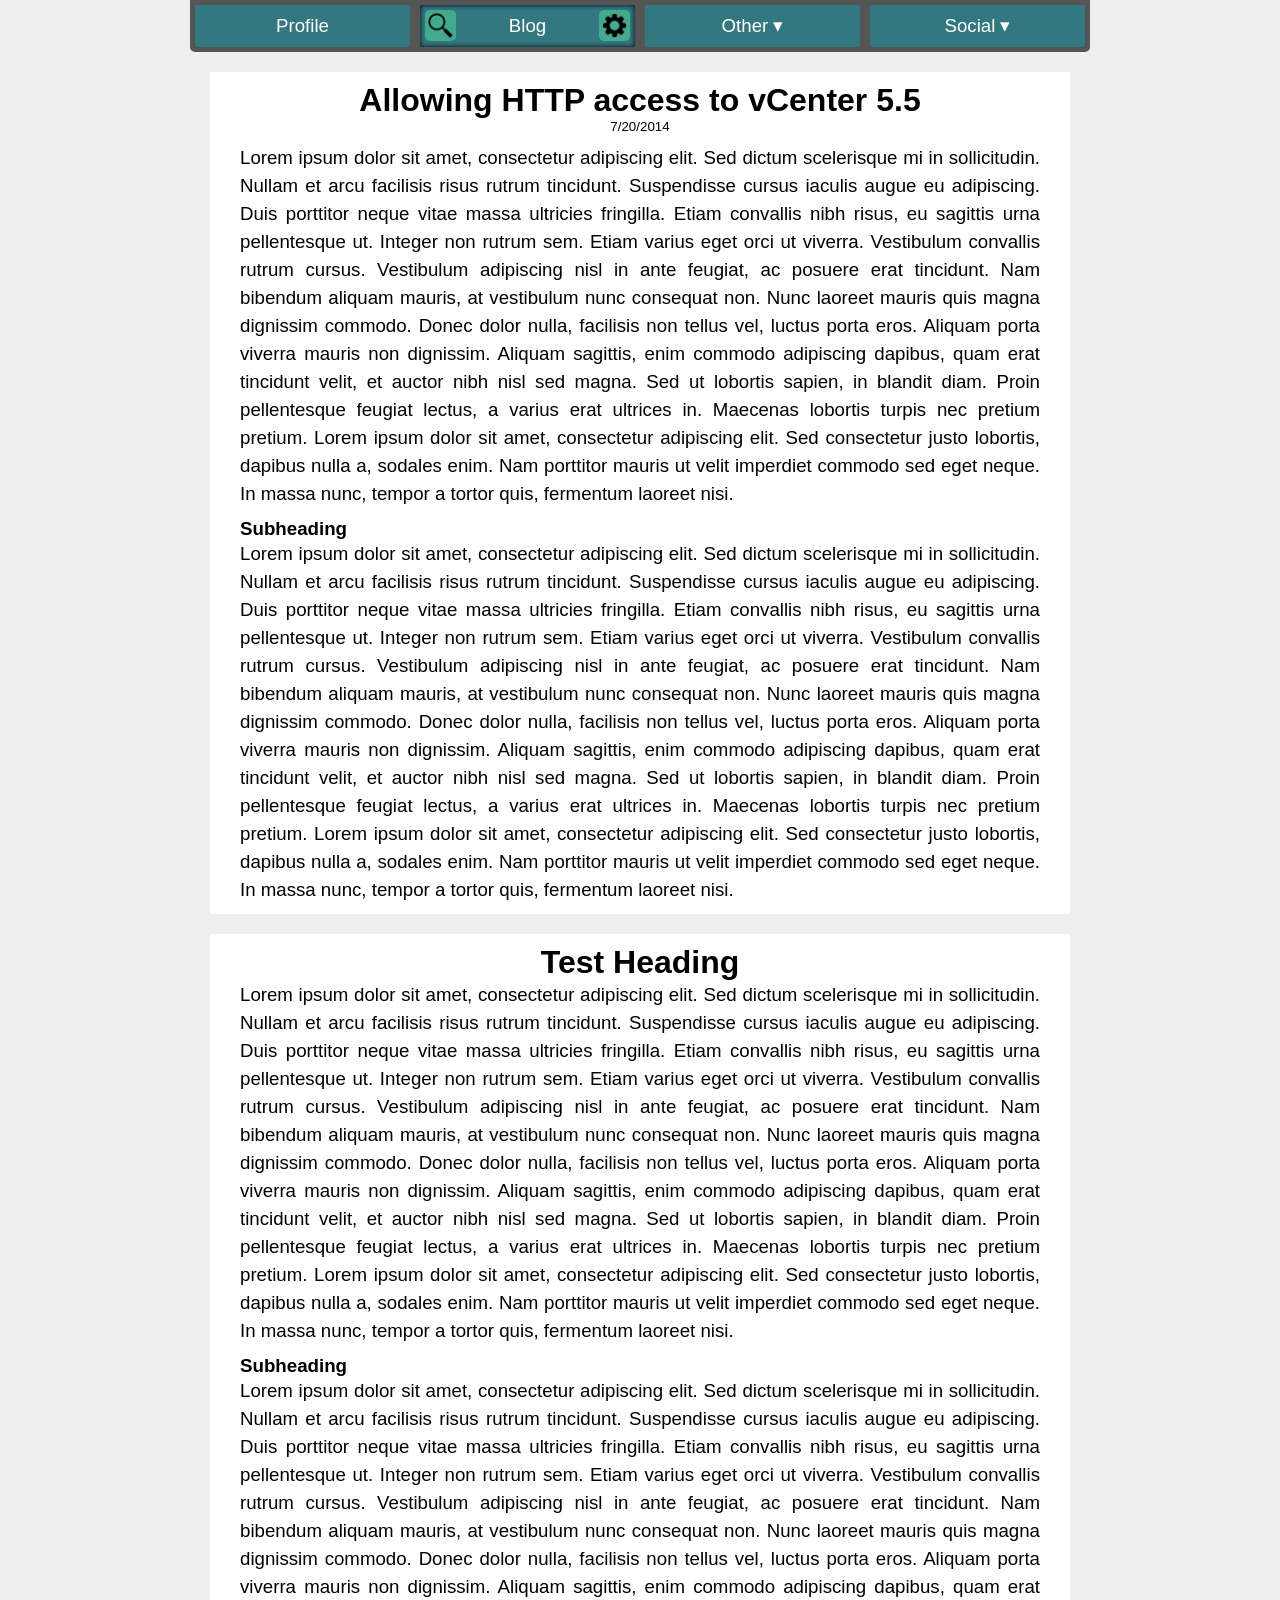
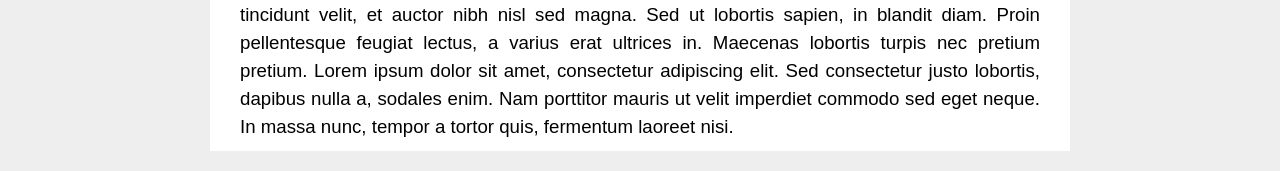
==== index.html @ a3d43761 "First commit." ====
<html>

<head>
	<link rel="stylesheet" type="text/css" href="css/styles.css" />
	<link rel="stylesheet" type="text/css" href="css/normalize.css" />
	<link href='http://fonts.googleapis.com/css?family=Source+Sans+Pro' rel='stylesheet' type='text/css'>
</head>

<body>
	<div id="container">
		<nav>
			<a href="link.html">Profile</a>
			<a href="link.html" class="active"><span class="search"></span>Blog<span class="gear"></span></a>
			<div class="nav-dropdown">
					Other &#x25BE;
					<div class="nav-dropdown-links">
					<a href="files.html">Files</a>
					<a href="files.html">Another thing</a>
					<a href="files.html">dsuccdc.org</a>
					
					</div>
			</div>
			<div class="nav-dropdown">
					Social &#x25BE;
					<div class="nav-dropdown-links">
					<a href="files.html">Facebook</a>
					<a href="files.html">Twitter</a>
					<a href="files.html">Github</a>
					<a href="files.html">Linkedin</a>
					
					</div>
			</div>
		</nav>
		<div id="body-container">
			<div class="content-section">
				<h1>Allowing HTTP access to vCenter 5.5</h1>
				<div class="date">7/20/2014</div>
				<p>Lorem ipsum dolor sit amet, consectetur adipiscing elit. Sed dictum scelerisque mi in sollicitudin. Nullam et arcu facilisis risus rutrum tincidunt. Suspendisse cursus iaculis augue eu adipiscing. Duis porttitor neque vitae massa ultricies fringilla. Etiam convallis nibh risus, eu sagittis urna pellentesque ut. Integer non rutrum sem. Etiam varius eget orci ut viverra. Vestibulum convallis rutrum cursus. Vestibulum adipiscing nisl in ante feugiat, ac posuere erat tincidunt. Nam bibendum aliquam mauris, at vestibulum nunc consequat non. Nunc laoreet mauris quis magna dignissim commodo. Donec dolor nulla, facilisis non tellus vel, luctus porta eros. Aliquam porta viverra mauris non dignissim. Aliquam sagittis, enim commodo adipiscing dapibus, quam erat tincidunt velit, et auctor nibh nisl sed magna. Sed ut lobortis sapien, in blandit diam. Proin pellentesque feugiat lectus, a varius erat ultrices in. Maecenas lobortis turpis nec pretium pretium. Lorem ipsum dolor sit amet, consectetur adipiscing elit. Sed consectetur justo lobortis, dapibus nulla a, sodales enim. Nam porttitor mauris ut velit imperdiet commodo sed eget neque. In massa nunc, tempor a tortor quis, fermentum laoreet nisi.</p>
				<h3>Subheading</h3>
				<p>Lorem ipsum dolor sit amet, consectetur adipiscing elit. Sed dictum scelerisque mi in sollicitudin. Nullam et arcu facilisis risus rutrum tincidunt. Suspendisse cursus iaculis augue eu adipiscing. Duis porttitor neque vitae massa ultricies fringilla. Etiam convallis nibh risus, eu sagittis urna pellentesque ut. Integer non rutrum sem. Etiam varius eget orci ut viverra. Vestibulum convallis rutrum cursus. Vestibulum adipiscing nisl in ante feugiat, ac posuere erat tincidunt. Nam bibendum aliquam mauris, at vestibulum nunc consequat non. Nunc laoreet mauris quis magna dignissim commodo. Donec dolor nulla, facilisis non tellus vel, luctus porta eros. Aliquam porta viverra mauris non dignissim. Aliquam sagittis, enim commodo adipiscing dapibus, quam erat tincidunt velit, et auctor nibh nisl sed magna. Sed ut lobortis sapien, in blandit diam. Proin pellentesque feugiat lectus, a varius erat ultrices in. Maecenas lobortis turpis nec pretium pretium. Lorem ipsum dolor sit amet, consectetur adipiscing elit. Sed consectetur justo lobortis, dapibus nulla a, sodales enim. Nam porttitor mauris ut velit imperdiet commodo sed eget neque. In massa nunc, tempor a tortor quis, fermentum laoreet nisi.</p>
			</div>
			<div class="content-section">
				<h1>Test Heading</h1>
				<p>Lorem ipsum dolor sit amet, consectetur adipiscing elit. Sed dictum scelerisque mi in sollicitudin. Nullam et arcu facilisis risus rutrum tincidunt. Suspendisse cursus iaculis augue eu adipiscing. Duis porttitor neque vitae massa ultricies fringilla. Etiam convallis nibh risus, eu sagittis urna pellentesque ut. Integer non rutrum sem. Etiam varius eget orci ut viverra. Vestibulum convallis rutrum cursus. Vestibulum adipiscing nisl in ante feugiat, ac posuere erat tincidunt. Nam bibendum aliquam mauris, at vestibulum nunc consequat non. Nunc laoreet mauris quis magna dignissim commodo. Donec dolor nulla, facilisis non tellus vel, luctus porta eros. Aliquam porta viverra mauris non dignissim. Aliquam sagittis, enim commodo adipiscing dapibus, quam erat tincidunt velit, et auctor nibh nisl sed magna. Sed ut lobortis sapien, in blandit diam. Proin pellentesque feugiat lectus, a varius erat ultrices in. Maecenas lobortis turpis nec pretium pretium. Lorem ipsum dolor sit amet, consectetur adipiscing elit. Sed consectetur justo lobortis, dapibus nulla a, sodales enim. Nam porttitor mauris ut velit imperdiet commodo sed eget neque. In massa nunc, tempor a tortor quis, fermentum laoreet nisi.</p>
				<h3>Subheading</h3>
				<p>Lorem ipsum dolor sit amet, consectetur adipiscing elit. Sed dictum scelerisque mi in sollicitudin. Nullam et arcu facilisis risus rutrum tincidunt. Suspendisse cursus iaculis augue eu adipiscing. Duis porttitor neque vitae massa ultricies fringilla. Etiam convallis nibh risus, eu sagittis urna pellentesque ut. Integer non rutrum sem. Etiam varius eget orci ut viverra. Vestibulum convallis rutrum cursus. Vestibulum adipiscing nisl in ante feugiat, ac posuere erat tincidunt. Nam bibendum aliquam mauris, at vestibulum nunc consequat non. Nunc laoreet mauris quis magna dignissim commodo. Donec dolor nulla, facilisis non tellus vel, luctus porta eros. Aliquam porta viverra mauris non dignissim. Aliquam sagittis, enim commodo adipiscing dapibus, quam erat tincidunt velit, et auctor nibh nisl sed magna. Sed ut lobortis sapien, in blandit diam. Proin pellentesque feugiat lectus, a varius erat ultrices in. Maecenas lobortis turpis nec pretium pretium. Lorem ipsum dolor sit amet, consectetur adipiscing elit. Sed consectetur justo lobortis, dapibus nulla a, sodales enim. Nam porttitor mauris ut velit imperdiet commodo sed eget neque. In massa nunc, tempor a tortor quis, fermentum laoreet nisi.</p>
			</div>
		</div>
	</div>

</body>

</html>
---- css/styles.css ----
/*** Fixes ***/

* {
	box-sizing: border-box;
	/* font-family: 'Source Sans Pro', sans-serif; */
}
/*************/

body {
	background-color: #eee;
}
#container {
	max-width: 900px;
	margin: 0px auto;
}
.content-section {
	background-color: white;
	padding: 10px;
	margin: 20px;
}
nav {
	background-color: #555;
	border-bottom-left-radius: 5px;
	border-bottom-right-radius: 5px;
}
nav:after {
	content: "";
	display: table;
	clear: both;
}
nav a, nav .nav-dropdown {
	font-size: 14pt;
	text-decoration: none;
	color: white;
	background: #337781;
	padding: 10px;
	margin: 5px;
	width: 215px;
	float: left;
	text-align: center;
	display: inline-block;
	border-radius: 2px;
	position: relative;
}
nav .active {
	box-shadow: inset 0 0 5px black;
}
nav a .gear {
	height: 31px;
	width: 31px;
	background-color: #44aa8e;
	right: 5px;
	top: 5px;
	position: absolute;
	border-radius: 5px;
	background-image: url('../icons/ios7-gear-128.png');
	background-size: contain;
}
nav a .search {
	height: 31px;
	width: 31px;
	background-color: #44aa8e;
	left: 5px;
	top: 5px;
	position: absolute;
	border-radius: 5px;
	background-image: url('../icons/Mag_glass.png');
	background-size: contain;
}
.gear:hover,.search:hover {
	background-color: #2a8e73;
}

.nav-dropdown:hover > .nav-dropdown-links{
	display:block;
}

.nav-dropdown-links{
	display:none;
	position: absolute;
	left: -5px;
	margin-top:30px;
	background-color: #555;
	border-radius: 8px;
}

.nav-dropdown:hover{
	display:block;
}

.nav-dropdown-links:before{
	padding-top:60px;
	width: 215px;
	height:0;
	content:"";
	position:absolute;
	left:5px;
	top:-60px;
}

.nav-dropdown-links:after{
	z-index:100;
	position:absolute;
	top:-13px;
	left: 100px;
    content:"";
    width:0;
    height:0;
	border-left: 13px solid transparent;
	border-right: 13px solid transparent;
	
	border-bottom: 13px solid #555;
}

@media (max-width: 900px) {
	nav a, nav .nav-dropdown {
		width: 200px;
		float: left;
		clear: both;
	}
	nav {
		width: 210px;
		border-radius: 0;
		height: auto;
		min-height: 100%;
		position: fixed;
		background-color: #555;
		z-index: 9;
	}
}
p {
	font-size: 14pt;
	line-height: 1.5em;
	text-align: justify;
	margin: 0 20px;
}
h1 {
	text-align: center;
}
h3 {
	margin: 10px 20px 0 20px;
}
.date{
	text-align:center;
	font-size:  10pt;
	margin-bottom: 10px;
}
/*
.content-section hr {
	margin: 10px -10px;
	height: 5px;
	background-color: #eee;
	border-style: none;
}
*/
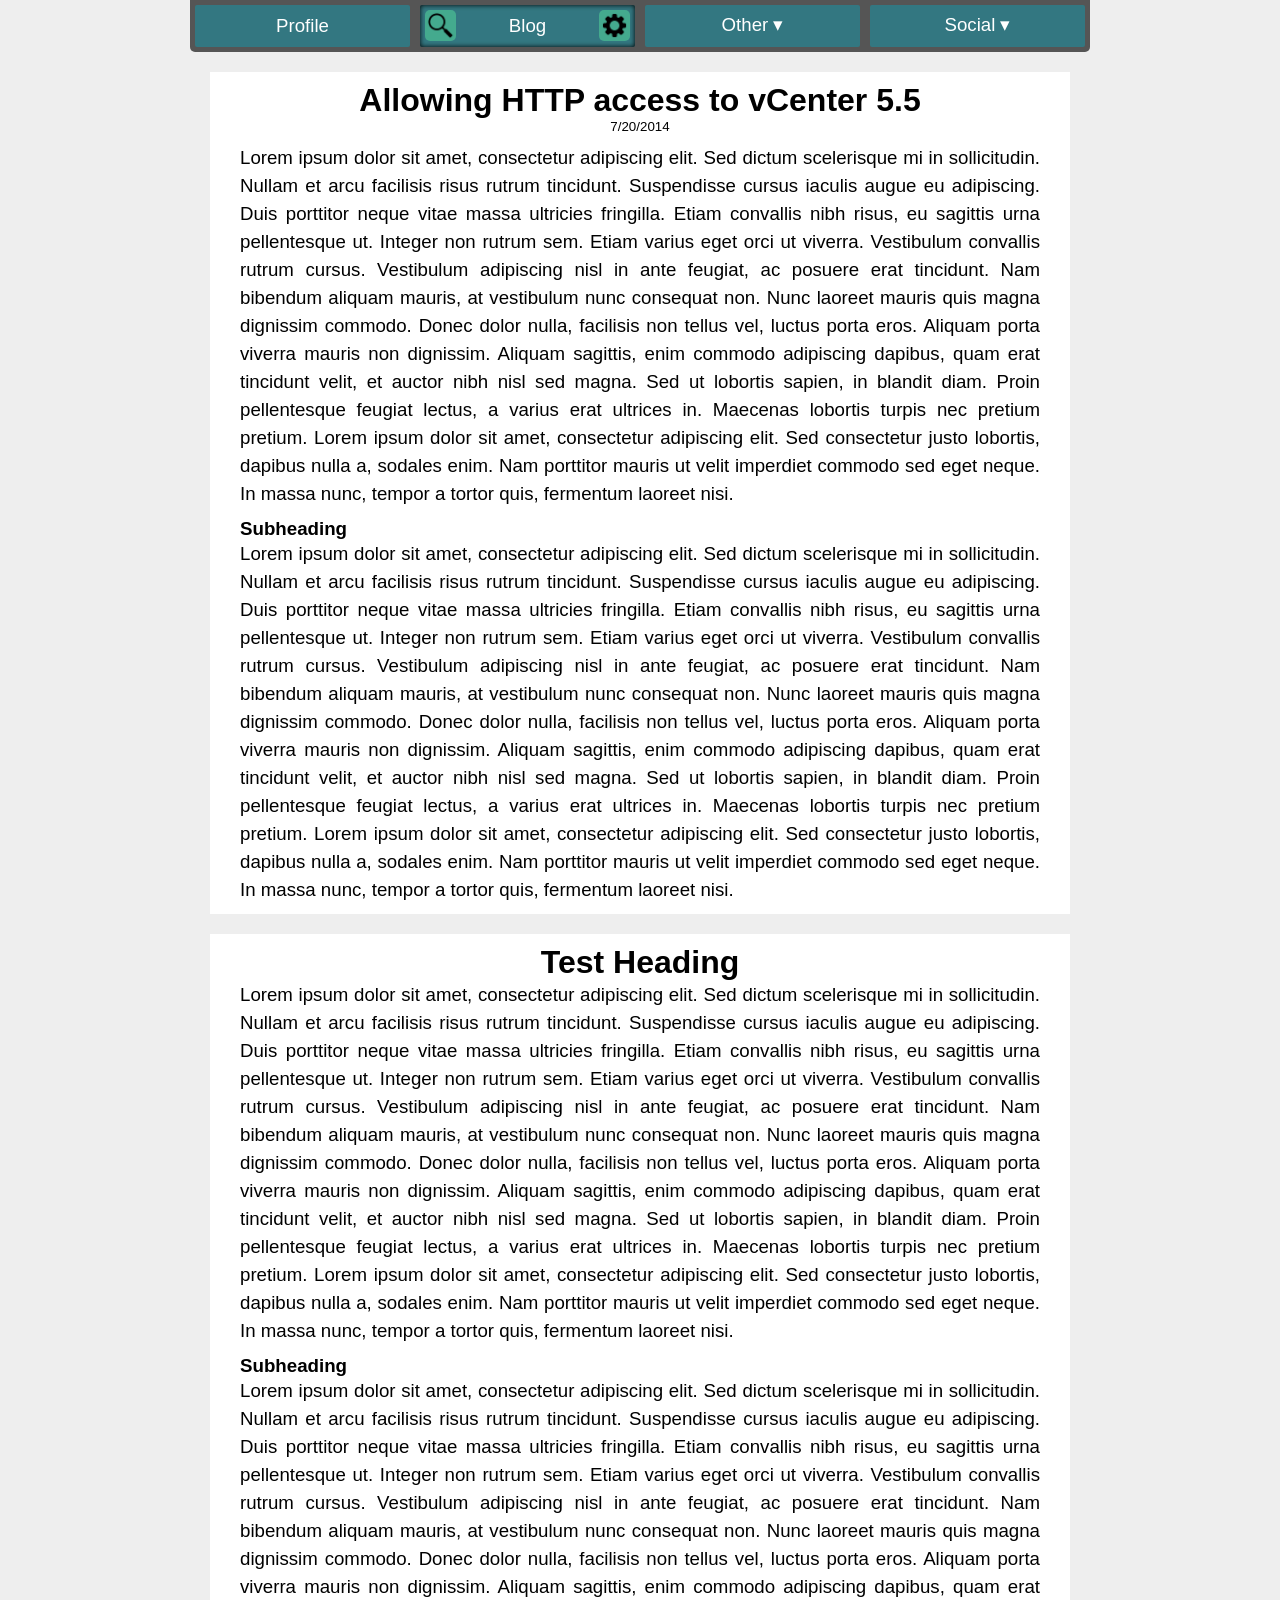
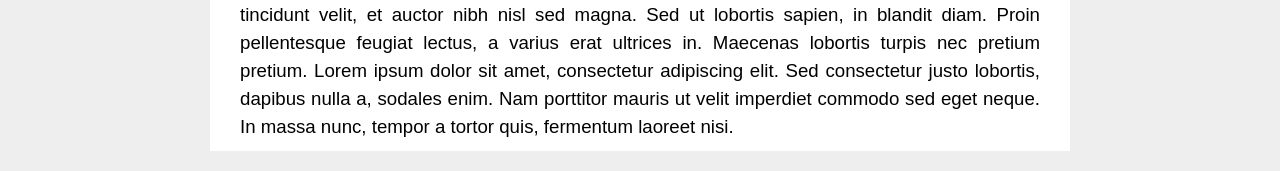
==== commit da18ea98: "Fixed indentation. Added title field on postEditor. Fixed menu height on firefox." ====
--- a/index.html
+++ b/index.html
@@ -1,52 +1,103 @@
 <html>
 
 <head>
-	<link rel="stylesheet" type="text/css" href="css/styles.css" />
-	<link rel="stylesheet" type="text/css" href="css/normalize.css" />
+	<link rel="stylesheet" type="text/css" href="css/styles.css"/>
+	<link rel="stylesheet" type="text/css" href="css/normalize.css"/>
 	<link href='http://fonts.googleapis.com/css?family=Source+Sans+Pro' rel='stylesheet' type='text/css'>
 </head>
 
 <body>
-	<div id="container">
-		<nav>
-			<a href="link.html">Profile</a>
-			<a href="link.html" class="active"><span class="search"></span>Blog<span class="gear"></span></a>
-			<div class="nav-dropdown">
-					Other &#x25BE;
-					<div class="nav-dropdown-links">
-					<a href="files.html">Files</a>
-					<a href="files.html">Another thing</a>
-					<a href="files.html">dsuccdc.org</a>
-					
-					</div>
-			</div>
-			<div class="nav-dropdown">
-					Social &#x25BE;
-					<div class="nav-dropdown-links">
-					<a href="files.html">Facebook</a>
-					<a href="files.html">Twitter</a>
-					<a href="files.html">Github</a>
-					<a href="files.html">Linkedin</a>
-					
-					</div>
-			</div>
-		</nav>
-		<div id="body-container">
-			<div class="content-section">
-				<h1>Allowing HTTP access to vCenter 5.5</h1>
-				<div class="date">7/20/2014</div>
-				<p>Lorem ipsum dolor sit amet, consectetur adipiscing elit. Sed dictum scelerisque mi in sollicitudin. Nullam et arcu facilisis risus rutrum tincidunt. Suspendisse cursus iaculis augue eu adipiscing. Duis porttitor neque vitae massa ultricies fringilla. Etiam convallis nibh risus, eu sagittis urna pellentesque ut. Integer non rutrum sem. Etiam varius eget orci ut viverra. Vestibulum convallis rutrum cursus. Vestibulum adipiscing nisl in ante feugiat, ac posuere erat tincidunt. Nam bibendum aliquam mauris, at vestibulum nunc consequat non. Nunc laoreet mauris quis magna dignissim commodo. Donec dolor nulla, facilisis non tellus vel, luctus porta eros. Aliquam porta viverra mauris non dignissim. Aliquam sagittis, enim commodo adipiscing dapibus, quam erat tincidunt velit, et auctor nibh nisl sed magna. Sed ut lobortis sapien, in blandit diam. Proin pellentesque feugiat lectus, a varius erat ultrices in. Maecenas lobortis turpis nec pretium pretium. Lorem ipsum dolor sit amet, consectetur adipiscing elit. Sed consectetur justo lobortis, dapibus nulla a, sodales enim. Nam porttitor mauris ut velit imperdiet commodo sed eget neque. In massa nunc, tempor a tortor quis, fermentum laoreet nisi.</p>
-				<h3>Subheading</h3>
-				<p>Lorem ipsum dolor sit amet, consectetur adipiscing elit. Sed dictum scelerisque mi in sollicitudin. Nullam et arcu facilisis risus rutrum tincidunt. Suspendisse cursus iaculis augue eu adipiscing. Duis porttitor neque vitae massa ultricies fringilla. Etiam convallis nibh risus, eu sagittis urna pellentesque ut. Integer non rutrum sem. Etiam varius eget orci ut viverra. Vestibulum convallis rutrum cursus. Vestibulum adipiscing nisl in ante feugiat, ac posuere erat tincidunt. Nam bibendum aliquam mauris, at vestibulum nunc consequat non. Nunc laoreet mauris quis magna dignissim commodo. Donec dolor nulla, facilisis non tellus vel, luctus porta eros. Aliquam porta viverra mauris non dignissim. Aliquam sagittis, enim commodo adipiscing dapibus, quam erat tincidunt velit, et auctor nibh nisl sed magna. Sed ut lobortis sapien, in blandit diam. Proin pellentesque feugiat lectus, a varius erat ultrices in. Maecenas lobortis turpis nec pretium pretium. Lorem ipsum dolor sit amet, consectetur adipiscing elit. Sed consectetur justo lobortis, dapibus nulla a, sodales enim. Nam porttitor mauris ut velit imperdiet commodo sed eget neque. In massa nunc, tempor a tortor quis, fermentum laoreet nisi.</p>
-			</div>
-			<div class="content-section">
-				<h1>Test Heading</h1>
-				<p>Lorem ipsum dolor sit amet, consectetur adipiscing elit. Sed dictum scelerisque mi in sollicitudin. Nullam et arcu facilisis risus rutrum tincidunt. Suspendisse cursus iaculis augue eu adipiscing. Duis porttitor neque vitae massa ultricies fringilla. Etiam convallis nibh risus, eu sagittis urna pellentesque ut. Integer non rutrum sem. Etiam varius eget orci ut viverra. Vestibulum convallis rutrum cursus. Vestibulum adipiscing nisl in ante feugiat, ac posuere erat tincidunt. Nam bibendum aliquam mauris, at vestibulum nunc consequat non. Nunc laoreet mauris quis magna dignissim commodo. Donec dolor nulla, facilisis non tellus vel, luctus porta eros. Aliquam porta viverra mauris non dignissim. Aliquam sagittis, enim commodo adipiscing dapibus, quam erat tincidunt velit, et auctor nibh nisl sed magna. Sed ut lobortis sapien, in blandit diam. Proin pellentesque feugiat lectus, a varius erat ultrices in. Maecenas lobortis turpis nec pretium pretium. Lorem ipsum dolor sit amet, consectetur adipiscing elit. Sed consectetur justo lobortis, dapibus nulla a, sodales enim. Nam porttitor mauris ut velit imperdiet commodo sed eget neque. In massa nunc, tempor a tortor quis, fermentum laoreet nisi.</p>
-				<h3>Subheading</h3>
-				<p>Lorem ipsum dolor sit amet, consectetur adipiscing elit. Sed dictum scelerisque mi in sollicitudin. Nullam et arcu facilisis risus rutrum tincidunt. Suspendisse cursus iaculis augue eu adipiscing. Duis porttitor neque vitae massa ultricies fringilla. Etiam convallis nibh risus, eu sagittis urna pellentesque ut. Integer non rutrum sem. Etiam varius eget orci ut viverra. Vestibulum convallis rutrum cursus. Vestibulum adipiscing nisl in ante feugiat, ac posuere erat tincidunt. Nam bibendum aliquam mauris, at vestibulum nunc consequat non. Nunc laoreet mauris quis magna dignissim commodo. Donec dolor nulla, facilisis non tellus vel, luctus porta eros. Aliquam porta viverra mauris non dignissim. Aliquam sagittis, enim commodo adipiscing dapibus, quam erat tincidunt velit, et auctor nibh nisl sed magna. Sed ut lobortis sapien, in blandit diam. Proin pellentesque feugiat lectus, a varius erat ultrices in. Maecenas lobortis turpis nec pretium pretium. Lorem ipsum dolor sit amet, consectetur adipiscing elit. Sed consectetur justo lobortis, dapibus nulla a, sodales enim. Nam porttitor mauris ut velit imperdiet commodo sed eget neque. In massa nunc, tempor a tortor quis, fermentum laoreet nisi.</p>
+<div id="container">
+	<nav>
+		<a href="link.html">Profile</a>
+		<a href="link.html" class="active"><span class="search"></span>Blog<span class="gear"></span></a>
+
+		<div class="nav-dropdown">
+			Other &#x25BE;
+			<div class="nav-dropdown-links">
+				<a href="files.html">Files</a>
+				<a href="files.html">Another thing</a>
+				<a href="files.html">dsuccdc.org</a>
+
 			</div>
 		</div>
+		<div class="nav-dropdown">
+			Social &#x25BE;
+			<div class="nav-dropdown-links">
+				<a href="files.html">Facebook</a>
+				<a href="files.html">Twitter</a>
+				<a href="files.html">Github</a>
+				<a href="files.html">Linkedin</a>
+
+			</div>
+		</div>
+	</nav>
+	<div id="body-container">
+		<div class="content-section">
+			<h1>Allowing HTTP access to vCenter 5.5</h1>
+
+			<div class="date">7/20/2014</div>
+			<p>Lorem ipsum dolor sit amet, consectetur adipiscing elit. Sed dictum scelerisque mi in sollicitudin.
+				Nullam et arcu facilisis risus rutrum tincidunt. Suspendisse cursus iaculis augue eu adipiscing. Duis
+				porttitor neque vitae massa ultricies fringilla. Etiam convallis nibh risus, eu sagittis urna
+				pellentesque ut. Integer non rutrum sem. Etiam varius eget orci ut viverra. Vestibulum convallis rutrum
+				cursus. Vestibulum adipiscing nisl in ante feugiat, ac posuere erat tincidunt. Nam bibendum aliquam
+				mauris, at vestibulum nunc consequat non. Nunc laoreet mauris quis magna dignissim commodo. Donec dolor
+				nulla, facilisis non tellus vel, luctus porta eros. Aliquam porta viverra mauris non dignissim. Aliquam
+				sagittis, enim commodo adipiscing dapibus, quam erat tincidunt velit, et auctor nibh nisl sed magna. Sed
+				ut lobortis sapien, in blandit diam. Proin pellentesque feugiat lectus, a varius erat ultrices in.
+				Maecenas lobortis turpis nec pretium pretium. Lorem ipsum dolor sit amet, consectetur adipiscing elit.
+				Sed consectetur justo lobortis, dapibus nulla a, sodales enim. Nam porttitor mauris ut velit imperdiet
+				commodo sed eget neque. In massa nunc, tempor a tortor quis, fermentum laoreet nisi.</p>
+
+			<h3>Subheading</h3>
+
+			<p>Lorem ipsum dolor sit amet, consectetur adipiscing elit. Sed dictum scelerisque mi in sollicitudin.
+				Nullam et arcu facilisis risus rutrum tincidunt. Suspendisse cursus iaculis augue eu adipiscing. Duis
+				porttitor neque vitae massa ultricies fringilla. Etiam convallis nibh risus, eu sagittis urna
+				pellentesque ut. Integer non rutrum sem. Etiam varius eget orci ut viverra. Vestibulum convallis rutrum
+				cursus. Vestibulum adipiscing nisl in ante feugiat, ac posuere erat tincidunt. Nam bibendum aliquam
+				mauris, at vestibulum nunc consequat non. Nunc laoreet mauris quis magna dignissim commodo. Donec dolor
+				nulla, facilisis non tellus vel, luctus porta eros. Aliquam porta viverra mauris non dignissim. Aliquam
+				sagittis, enim commodo adipiscing dapibus, quam erat tincidunt velit, et auctor nibh nisl sed magna. Sed
+				ut lobortis sapien, in blandit diam. Proin pellentesque feugiat lectus, a varius erat ultrices in.
+				Maecenas lobortis turpis nec pretium pretium. Lorem ipsum dolor sit amet, consectetur adipiscing elit.
+				Sed consectetur justo lobortis, dapibus nulla a, sodales enim. Nam porttitor mauris ut velit imperdiet
+				commodo sed eget neque. In massa nunc, tempor a tortor quis, fermentum laoreet nisi.</p>
+		</div>
+		<div class="content-section">
+			<h1>Test Heading</h1>
+
+			<p>Lorem ipsum dolor sit amet, consectetur adipiscing elit. Sed dictum scelerisque mi in sollicitudin.
+				Nullam et arcu facilisis risus rutrum tincidunt. Suspendisse cursus iaculis augue eu adipiscing. Duis
+				porttitor neque vitae massa ultricies fringilla. Etiam convallis nibh risus, eu sagittis urna
+				pellentesque ut. Integer non rutrum sem. Etiam varius eget orci ut viverra. Vestibulum convallis rutrum
+				cursus. Vestibulum adipiscing nisl in ante feugiat, ac posuere erat tincidunt. Nam bibendum aliquam
+				mauris, at vestibulum nunc consequat non. Nunc laoreet mauris quis magna dignissim commodo. Donec dolor
+				nulla, facilisis non tellus vel, luctus porta eros. Aliquam porta viverra mauris non dignissim. Aliquam
+				sagittis, enim commodo adipiscing dapibus, quam erat tincidunt velit, et auctor nibh nisl sed magna. Sed
+				ut lobortis sapien, in blandit diam. Proin pellentesque feugiat lectus, a varius erat ultrices in.
+				Maecenas lobortis turpis nec pretium pretium. Lorem ipsum dolor sit amet, consectetur adipiscing elit.
+				Sed consectetur justo lobortis, dapibus nulla a, sodales enim. Nam porttitor mauris ut velit imperdiet
+				commodo sed eget neque. In massa nunc, tempor a tortor quis, fermentum laoreet nisi.</p>
+
+			<h3>Subheading</h3>
+
+			<p>Lorem ipsum dolor sit amet, consectetur adipiscing elit. Sed dictum scelerisque mi in sollicitudin.
+				Nullam et arcu facilisis risus rutrum tincidunt. Suspendisse cursus iaculis augue eu adipiscing. Duis
+				porttitor neque vitae massa ultricies fringilla. Etiam convallis nibh risus, eu sagittis urna
+				pellentesque ut. Integer non rutrum sem. Etiam varius eget orci ut viverra. Vestibulum convallis rutrum
+				cursus. Vestibulum adipiscing nisl in ante feugiat, ac posuere erat tincidunt. Nam bibendum aliquam
+				mauris, at vestibulum nunc consequat non. Nunc laoreet mauris quis magna dignissim commodo. Donec dolor
+				nulla, facilisis non tellus vel, luctus porta eros. Aliquam porta viverra mauris non dignissim. Aliquam
+				sagittis, enim commodo adipiscing dapibus, quam erat tincidunt velit, et auctor nibh nisl sed magna. Sed
+				ut lobortis sapien, in blandit diam. Proin pellentesque feugiat lectus, a varius erat ultrices in.
+				Maecenas lobortis turpis nec pretium pretium. Lorem ipsum dolor sit amet, consectetur adipiscing elit.
+				Sed consectetur justo lobortis, dapibus nulla a, sodales enim. Nam porttitor mauris ut velit imperdiet
+				commodo sed eget neque. In massa nunc, tempor a tortor quis, fermentum laoreet nisi.</p>
+		</div>
 	</div>
+</div>
 
 </body>
 
--- a/css/styles.css
+++ b/css/styles.css
@@ -4,36 +4,41 @@
 	box-sizing: border-box;
 	/* font-family: 'Source Sans Pro', sans-serif; */
 }
+
 /*************/
 
 body {
 	background-color: #eee;
 }
+
 #container {
 	max-width: 900px;
 	margin: 0px auto;
 }
+
 .content-section {
 	background-color: white;
 	padding: 10px;
 	margin: 20px;
 }
+
 nav {
 	background-color: #555;
 	border-bottom-left-radius: 5px;
 	border-bottom-right-radius: 5px;
 }
+
 nav:after {
 	content: "";
 	display: table;
 	clear: both;
 }
-nav a, nav .nav-dropdown {
+
+nav a, .nav-dropdown {
 	font-size: 14pt;
 	text-decoration: none;
 	color: white;
 	background: #337781;
-	padding: 10px;
 	margin: 5px;
 	width: 215px;
 	float: left;
@@ -42,9 +47,20 @@
 	border-radius: 2px;
 	position: relative;
 }
+
+nav a {
+	padding: 10px;
+}
+
+nav .nav-dropdown {
+	padding: 9px;
+	height: 42px;
+}
+
 nav .active {
 	box-shadow: inset 0 0 5px black;
 }
+
 nav a .gear {
 	height: 31px;
 	width: 31px;
@@ -53,9 +69,10 @@
 	top: 5px;
 	position: absolute;
 	border-radius: 5px;
-	background-image: url('../icons/ios7-gear-128.png');
+	background-image: url('/icons/ios7-gear-128.png');
 	background-size: contain;
 }
+
 nav a .search {
 	height: 31px;
 	width: 31px;
@@ -64,51 +81,52 @@
 	top: 5px;
 	position: absolute;
 	border-radius: 5px;
-	background-image: url('../icons/Mag_glass.png');
+	background-image: url('/icons/Mag_glass.png');
 	background-size: contain;
 }
-.gear:hover,.search:hover {
+
+.gear:hover, .search:hover {
 	background-color: #2a8e73;
 }
 
-.nav-dropdown:hover > .nav-dropdown-links{
-	display:block;
+.nav-dropdown:hover > .nav-dropdown-links {
+	display: block;
 }
 
-.nav-dropdown-links{
-	display:none;
+.nav-dropdown-links {
+	display: none;
 	position: absolute;
 	left: -5px;
-	margin-top:30px;
+	margin-top: 30px;
 	background-color: #555;
 	border-radius: 8px;
 }
 
-.nav-dropdown:hover{
-	display:block;
+.nav-dropdown:hover {
+	display: block;
 }
 
-.nav-dropdown-links:before{
-	padding-top:60px;
+.nav-dropdown-links:before {
+	padding-top: 60px;
 	width: 215px;
-	height:0;
-	content:"";
-	position:absolute;
-	left:5px;
-	top:-60px;
+	height: 0;
+	content: "";
+	position: absolute;
+	left: 5px;
+	top: -60px;
 }
 
-.nav-dropdown-links:after{
-	z-index:100;
-	position:absolute;
-	top:-13px;
+.nav-dropdown-links:after {
+	z-index: 100;
+	position: absolute;
+	top: -13px;
 	left: 100px;
-    content:"";
-    width:0;
-    height:0;
+	content: "";
+	width: 0;
+	height: 0;
 	border-left: 13px solid transparent;
 	border-right: 13px solid transparent;
-	
+
 	border-bottom: 13px solid #555;
 }
 
@@ -118,6 +136,7 @@
 		float: left;
 		clear: both;
 	}
+
 	nav {
 		width: 210px;
 		border-radius: 0;
@@ -128,23 +147,28 @@
 		z-index: 9;
 	}
 }
+
 p {
 	font-size: 14pt;
 	line-height: 1.5em;
 	text-align: justify;
 	margin: 0 20px;
 }
+
 h1 {
 	text-align: center;
 }
+
 h3 {
 	margin: 10px 20px 0 20px;
 }
-.date{
-	text-align:center;
-	font-size:  10pt;
+
+.date {
+	text-align: center;
+	font-size: 10pt;
 	margin-bottom: 10px;
 }
+
 /*
 .content-section hr {
 	margin: 10px -10px;
